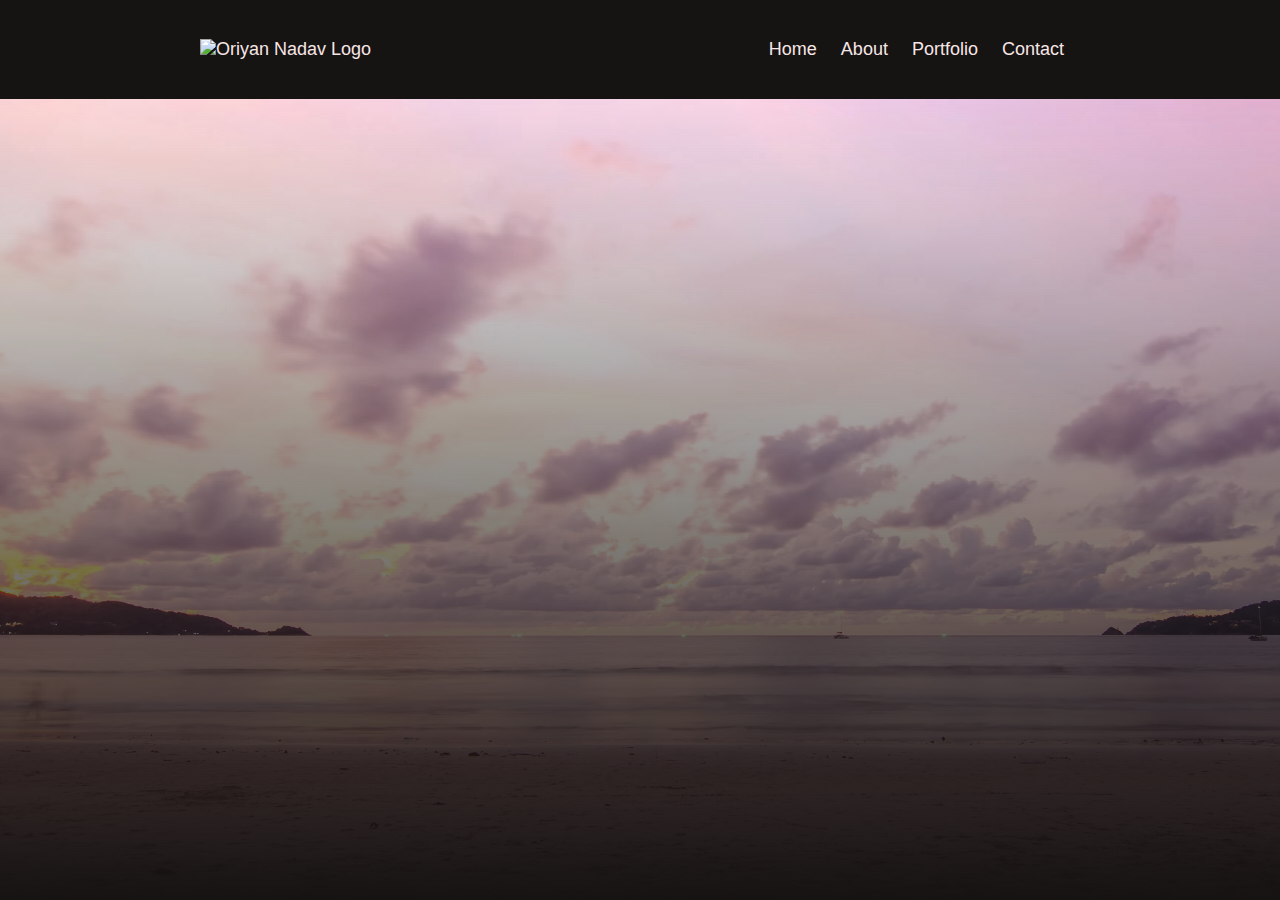
==== index.html @ 780bac5e "changes the home html to index html" ====
<!DOCTYPE html>
<html lang="en">
<head>
    <meta charset="UTF-8">
    <meta http-equiv="X-UA-Compatible" content="IE=edge">
    <meta name="viewport" content="width=device-width, initial-scale=1.0">
    <link rel="stylesheet" href="css/style.css">
    <title>Home</title>
</head>
<body>
    <header>
        <div class="mobile-header">
            <a href="index.html"><img src="img/Logo-Oriyan-Nadav4.png" alt="Oriyan Nadav Logo" id="logo"></a>
            <button class="hamburger-button">
                <img src="img/hamburger-icon.png" alt="Hamburger Icon" class="hamburger-icon">
            </button>
        </div>
        <nav class="desktop-nav">
            <ul>
                <li>
                    <a href="index.html">Home</a>
                </li>
                <li>
                    <a href="about.html">About</a>
                </li>
                <li>
                    <a href="portfolio.html">Portfolio</a>
                </li>
                <li>
                    <a href="contact.html">Contact</a>
                </li>
            </ul>
        </nav>
        <nav class="mobile-nav display-none">
            <ul>
                <li>
                    <a href="index.html">Home</a>
                </li>
                <li>
                    <a href="about.html">About</a>
                </li>
                <li>
                    <a href="portfolio.html">Portfolio</a>
                </li>
                <li>
                    <a href="contact.html">Contact</a>
                </li>
            </ul>
        </nav>
    </header>
    <section class="bg-gradient">
        <div id="quote">
            <p><span class="element"></span></p>
        </div>
        <video id="video" muted loop autoplay>
            <source src="img/video.mp4" type="video/mp4">
            <source src="img/video.webm" type="video/webm">
        </video>
    </section>
</body>
<script src="https://unpkg.com/typed.js@2.0.16/dist/typed.umd.js"></script>
<script src="js/script.js"></script>
<script>
    var typed = new Typed('.element', {
    // strings: ["&ldquo;The way I see it, if you want the rainbow, you gotta put up with the rain.&rdquo;\r\n--Dolly Parton"],
    strings: ["My name is Oriyan Nadav and this is my portfolio website"],
    typeSpeed: 80,
    startDelay: 500,
    backSpeed: 70,
    backDelay: 800,
    // loop: true
    showCursor: false
}); 

</script>
</html>
---- css/style.css ----
/* Base HTML Styles */

@import url('https://fonts.googleapis.com/css2?family=Gilda+Display&display=swap');
@import url('https://fonts.googleapis.com/css2?family=Montserrat:wght@100;200;300;400;700&display=swap');
@import url('https://fonts.googleapis.com/css2?family=Ysabeau:wght@100;300;500&display=swap');
@import url('https://fonts.cdnfonts.com/css/proxima-nova-2');
@import url('https://fonts.cdnfonts.com/css/proxima-nova-lt');
@import url('https://fonts.cdnfonts.com/css/helvetica-neue-9');
@import url('https://fonts.googleapis.com/css2?family=DM+Serif+Display&display=swap');

/* CSS Reset */

html {
	box-sizing: border-box;
	font-size: 18px;
	font-family: 'Proxima Nova', sans-serif;
	color: rgb(22, 19, 19);
	scroll-behavior: smooth;
}

*,
*:before,
*:after {
	box-sizing: inherit;
}

h1, h2, h3, h4, h5, h6 {
    /* font-family: 'Rubik', sans-serif; */
    /* font-family: 'Gilda Display', serif; */
    /* font-family: 'Montserrat', sans-serif; */
    /* font-family: 'Ysabeau', sans-serif; */
    font-family: "proxima nova", "Helvetica Neue", Helvetica, Arial, Sans-serif;
    /* font-family: 'DM Serif Display', serif; */
}

body,
h1,
h2,
h3,
h4,
h5,
h6,
p,
ol,
ul {
	margin: 0;
	padding: 0;
}

ol,
ul {
	list-style: none;
}

img {
	max-width: 100%;
	height: auto;
}

input,
button,
textarea,
select {
	font: inherit;
}

/* Global Styles */

label, input, select, textarea, area {
    display: block;
    width: 100%;
}

input, select, textarea {
    padding: 8px;
}


/* Header */

header {
    background-color: rgb(22, 19, 19);
    height: 11vh;
    padding: 0px 32px;
}

.desktop-nav {
    display: none;
}

.mobile-header {
    background-color: rgb(22, 19, 19);
    height: 11vh;
    display: flex;
    align-items: center;
    justify-content: space-between;
}

.mobile-nav {
    background-color: rgb(22, 19, 19);
    position: absolute;
    left: 0;
    right: 0;
    width: 100%;
    height: 300px;
    display: flex;
    justify-content: center;
    align-items: center;
}

.mobile-nav a {
    text-decoration: none;
    color: rgb(247,230,229);
    display: block;
    text-align: end;
    padding: 4px 16px;
}

nav {
    color: rgb(22, 19, 19);
}

header button {
    all: unset;
}

#logo {
    height: 64px;
    width: auto;
} 

.display-none {
    display: none;
}

@media (min-width: 768px) {
    header {
        padding: 0px 50px;
        display: flex;
        justify-content: space-between;
        align-items: center;
    }

    header a {
        text-decoration: none;
        color: rgb(247,230,229);
        font-size: 18px;
    }

    header a:hover {
        color: rgba(247,230,229,29%);
        transition: all 0.6s ease;
    }

    nav {
        display: inline-block;
    }

    header nav ul {
        display: flex;
        gap: 24px;
        margin-right: 16px;
    }

    .hamburger-icon {
        display: none;
    }

    .desktop-nav {
        display: block;
    }

    .mobile-nav {
        display: none;
    }

    #logo {
        height: 72px;
        width: auto;
    } 
}

@media (min-width: 992px) {
    header {
        padding: 0px 100px;
        display: flex;
        justify-content: space-between;
        align-items: center;
    }

    header a {
        text-decoration: none;
        color: rgb(247,230,229);
        font-size: 18px;
    }

    header a:hover {
        color: rgba(247,230,229,29%);
        transition: all 0.6s ease;
    }

    nav {
        display: inline-block;
    }

    header nav ul {
        display: flex;
        gap: 24px;
        margin-right: 16px;
    }

    .hamburger-icon {
        display: none;
    }

    #logo {
        height: 72px;
        width: auto;
    }
}

@media (min-width: 1280px) {
    header {
        padding: 0px 200px;
        display: flex;
        justify-content: space-between;
        align-items: center;
    }

    header a {
        text-decoration: none;
        color: rgb(247,230,229);
        font-size: 18px;
    }

    header a:hover {
        color: rgba(247,230,229,29%);
        transition: all 0.6s ease;
    }

    nav {
        display: inline-block;
    }

    header nav ul {
        display: flex;
        gap: 24px;
        margin-right: 16px;
    }

    .hamburger-icon {
        display: none;
    }

    #logo {
        height: 72px;
        width: auto;
    }
}

/* background-gradient */

.bg-gradient {
    background: linear-gradient(to bottom, rgba(255,0,0,0), rgba(22,19,19,1.3));
}

/* quote */

#quote {
    height: 89vh;
    padding: 40px 32px;
    display: flex;
    justify-content: center;
    align-items: flex-end ;
}

#quote span {
    font-size: 1.7rem;
    font-family: 'Proxima Nova Lt', sans-serif;
    font-weight: 500;
    margin: 0px;
    color: rgb(247,230,229);
} 

@media (min-width: 768px) {
    #quote {
        height: 89vh;
        padding: 40px 50px;
        display: flex;
        justify-content: center;
        align-items: flex-end ;
    }

    #quote span {
        font-size: 1.9rem;
        font-family: 'Proxima Nova Lt', sans-serif;
        font-weight: 500;
        margin: 0px;
        color: rgb(247,230,229);
    } 
}

@media (min-width: 992px) {
    #quote {
        height: 89vh;
        padding: 40px 100px;
        display: flex;
        justify-content: center;
        align-items: flex-end ;
    }

    #quote span {
        font-size: 2.1rem;
        font-family: 'Proxima Nova Lt', sans-serif;
        font-weight: 500;
        margin: 0px;
        color: rgb(247,230,229);
    } 
}

@media (min-width: 1280px) {
    #quote {
        height: 89vh;
        padding: 40px 200px;
        display: flex;
        justify-content: center;
        align-items: flex-end ;
    }

    #quote span {
        font-size: 2.3rem;
        font-family: 'Proxima Nova Lt', sans-serif;
        font-weight: 500;
        margin: 0px;
        color: rgb(247,230,229);
    } 
}

/* video */

#video {
    position: absolute;
    bottom: 0;
    right: 0;
    width: 100%;
    height: 89%;
    object-fit: cover;
    z-index: -1;
}

/* about */

#about-section{
    height: 89vh;
    background-color: rgb(247,230,228);
    padding: 0px 32px;
    display: flex;
    justify-content: flex-start;
    align-items: center;
}

#about-section h1 {
    font-size: 5rem;
    font-family: 'DM Serif Display', serif;
    max-width: 70%;
    color: rgb(22, 19, 19);
}

#about-section h2 {
    font-family: 'Proxima Nova Lt', "Helvetica Neue", Helvetica, Arial, Sans-serif;
    font-size: 1.5rem;
    color: rgb(93,81,81);
    padding: 8px 0px;
    margin: 0px 0px 24px;
    font-weight: normal;
    overflow-wrap: break-word;
    line-height: 1.5;
}

.about {
    display: flex;
    justify-content: flex-start;
    align-items: center;
}

#about-headings {
    display: block;
}

@media (min-width: 768px) {
    #about-section {
        height: 89vh;
        background-color: rgb(247,230,228);
        padding: 0px 50px;
        display: flex;
        justify-content: flex-start;
        align-items: center;
    }

    #about-section h1 {
        font-size: 5.5rem;
        font-family: 'DM Serif Display', serif;
        color: rgb(22, 19, 19);
    }

    #about-section h2 {
        font-family: 'Proxima Nova Lt', "Helvetica Neue", Helvetica, Arial, Sans-serif;
        font-size: 2rem;
        color: rgb(93,81,81);
        padding: 8px 0px;
        margin: 0px 0px 24px;
        font-weight: normal;
        inline-size: 650px;
        overflow-wrap: break-word;
        line-height: 1.5;
    }

    #about-section p {
        font-family: 'Proxima Nova Lt', "Helvetica Neue", Helvetica, Arial, Sans-serif;
        font-size: 20px;
        padding: 4px 0px;
        margin: 0px 0px 24px;
        font-weight: normal;
        overflow-wrap: break-word;
        line-height: 1.5;
    }

    .about {
        display: flex;
        justify-content: flex-start;
        align-items: center;
    }

    #about-headings {
        display: block;
    }
}

@media (min-width: 992px) {
    #about-section{
        height: 89vh;
        background-color: rgb(247,230,228);
        padding: 0px 100px;
        display: flex;
        justify-content: flex-start;
        align-items: center;
    }

    #about-section h1 {
        font-size: 5.5rem;
        font-family: 'DM Serif Display', serif;
        color: rgb(22, 19, 19);
    }

    #about-section h2 {
        font-family: 'Proxima Nova Lt', "Helvetica Neue", Helvetica, Arial, Sans-serif;
        font-size: 2rem;
        color: rgb(93,81,81);
        padding: 8px 0px;
        margin: 0px 0px 24px;
        font-weight: normal;
        inline-size: 650px;
        overflow-wrap: break-word;
        line-height: 1.5;
    }

    .about {
        display: flex;
        justify-content: flex-start;
        align-items: center;
    }

    #about-headings {
        display: block;
    }
}

@media (min-width: 1280px) {
    #about-section {
        height: 89vh;
        background-color: rgb(247,230,228);
        padding: 0px 200px;
        display: flex;
        justify-content: flex-start;
        align-items: center;
    }

    #about-section h1 {
        font-size: 5.5rem;
        font-family: 'DM Serif Display', serif;
        color: rgb(22, 19, 19);
    }

    #about-section h2 {
        font-family: 'Proxima Nova Lt', "Helvetica Neue", Helvetica, Arial, Sans-serif;
        font-size: 2rem;
        color: rgb(93,81,81);
        padding: 8px 0px;
        margin: 0px 0px 24px;
        font-weight: normal;
        inline-size: 650px;
        overflow-wrap: break-word;
        line-height: 1.5;
    }

    .about {
        display: flex;
        justify-content: flex-start;
        align-items: center;
    }

    #about-headings {
        display: block;
    }
}

/* portfolio */

#portfolio-section {
    height: 280vh;
    width: auto;
    background-color: rgb(247,230,228);
    padding: 0px 32px;
    display: flex;
    justify-content: center;
    flex-wrap: wrap;
    align-content: space-around;
}

#portfolio-section h1 {
    font-size: 5.5rem;
    font-family: 'DM Serif Display', serif;
    color: rgb(22, 19, 19);
}

#portfolio-section h2 {
    font-family: 'Proxima Nova Lt', "Helvetica Neue", Helvetica, Arial, Sans-serif;
    font-size: 1.5rem;
    color: rgb(93,81,81);
    padding: 8px 0px 4px 0px;
    margin: 0px 0px 24px;
    font-weight: normal;
    overflow-wrap: break-word;
    line-height: 1.5;
}

#portfolio-examples {
    display: flex;
}

#portfolio-examples article {
    padding: 32px 16px;
    max-width: 350px;
    min-width: 250px;
}

#portfolio-examples article h2 {
    margin-bottom: 16px;
    text-align: center;
    overflow-wrap: break-word;
}

#portfolio-examples article p {
    margin-bottom: 16px;
    text-align: center;
    padding-top: 20px;
}

#article-height {
    display: flex;
    flex-wrap: wrap;
    align-content: space-between;
    justify-content: space-evenly;
    align-items: center;
}

.diploma {
    background-color: rgb(218,192,190);
    border-radius: 10px;
    padding: 20px 50px;
    margin-bottom: 25px;
}

.shecodes-web {
    background-color: rgb(218,192,190);
    border-radius: 10px;
    padding: 20px 50px;
    margin-bottom: 25px;
}

.python {
    background-color: rgb(218,192,190);
    border-radius: 10px;
    padding: 45px 50px;
}


#portfolio-examples .photos {
    display: block;
    margin-left: auto;
    margin-right: auto;
    width: 50%;
} 

@media (min-width: 768px) {
    #portfolio-section {
        height: 144vh;
        width: auto;
        background-color: rgb(247,230,228);
        padding: 0px 50px;
        display: flex;
        flex-wrap: nowrap;
        justify-content: space-evenly;
        align-items: flex-start;
        flex-direction: column;
    }

    #portfolio-section h1 {
        font-size: 5.5rem;
        font-family: 'DM Serif Display', serif;
        color: rgb(22, 19, 19);
    }

    #portfolio-section h2 {
        font-family: 'Proxima Nova Lt', "Helvetica Neue", Helvetica, Arial, Sans-serif;
        font-size: 1.5rem;
        color: rgb(93,81,81);
        padding: 8px 0px 4px 0px;
        margin: 0px 0px 24px;
        font-weight: normal;
        overflow-wrap: break-word;
        line-height: 1.5;
    }

    #portfolio-examples {
        display: flex;
        max-height: 550px;
    }

    #portfolio-examples article {
        padding: 32px 16px;
        max-width: 350px;
        min-width: 250px;
    }

    #portfolio-examples article h2 {
        margin-bottom: 16px;
        text-align: center;
        overflow-wrap: break-word;
    }
    
    #portfolio-examples article p {
        margin-bottom: 16px;
        text-align: center;
        padding-top: 20px;
    }

    .portfolio-block-section {
        display: flex;
        justify-content: center;
    }

    #article-height {
        display: flex;
        flex-wrap: wrap;
        align-content: space-between;
        justify-content: space-evenly;
        align-items: center;
    }

    .diploma {
        background-color: rgb(218,192,190);
        border-radius: 10px;
        padding: 20px 50px;
        margin-right: 25px;
    }

    .shecodes-web {
        background-color: rgb(218,192,190);
        border-radius: 10px;
        padding: 20px 50px;
        margin-right: 25px;
    }

    .python {
        background-color: rgb(218,192,190);
        border-radius: 10px;
        padding: 45px 50px;
    }


    #portfolio-examples .photos {
        display: block;
        margin-left: auto;
        margin-right: auto;
        width: 50%;
    }
}

@media (min-width: 992px) {
    #portfolio-section {
        height: 144vh;
        width: auto;
        background-color: rgb(247,230,228);
        padding: 0px 100px;
        display: flex;
        justify-content: space-evenly;
        align-items: flex-start;
        flex-direction: column;
    }

    #portfolio-section h1 {
        font-size: 5.5rem;
        font-family: 'DM Serif Display', serif;
        color: rgb(22, 19, 19);
    }

    #portfolio-section h2 {
        font-family: 'Proxima Nova Lt', "Helvetica Neue", Helvetica, Arial, Sans-serif;
        font-size: 1.5rem;
        color: rgb(93,81,81);
        padding: 8px 0px 4px 0px;
        margin: 0px 0px 24px;
        font-weight: normal;
        overflow-wrap: break-word;
        line-height: 1.5;
    }

    #portfolio-examples {
        display: flex;
        max-height: 550px;
    }

    #portfolio-examples article {
        padding: 32px 16px;
        max-width: 350px;
        min-width: 250px;
    }

    #portfolio-examples article h2 {
        margin-bottom: 16px;
        text-align: center;
        overflow-wrap: break-word;
    }
    
    #portfolio-examples article p {
        margin-bottom: 16px;
        text-align: center;
        padding-top: 20px;
    }

    .portfolio-block-section {
        display: flex;
        justify-content: center;
    }

    #article-height {
        display: flex;
        flex-wrap: wrap;
        align-content: space-between;
        justify-content: space-evenly;
        align-items: center;
    }

    .diploma {
        background-color: rgb(218,192,190);
        border-radius: 10px;
        padding: 20px 50px;
        margin-right: 25px;
    }

    .shecodes-web {
        background-color: rgb(218,192,190);
        border-radius: 10px;
        padding: 20px 50px;
        margin-right: 25px;
    }

    .python {
        background-color: rgb(218,192,190);
        border-radius: 10px;
        padding: 45px 50px;
    }


    #portfolio-examples .photos {
        display: block;
        margin-left: auto;
        margin-right: auto;
        width: 50%;
    }
}

@media (min-width: 1280px) {
    #portfolio-section {
        height: 144vh;
        width: auto;
        background-color: rgb(247,230,228);
        padding: 0px 200px;
        display: flex;
        justify-content: space-evenly;
        align-items: flex-start;
        flex-direction: column;
    }

    #portfolio-section h1 {
        font-size: 5.5rem;
        font-family: 'DM Serif Display', serif;
        color: rgb(22, 19, 19);
    }

    #portfolio-section h2 {
        font-family: 'Proxima Nova Lt', "Helvetica Neue", Helvetica, Arial, Sans-serif;
        font-size: 2rem;
        color: rgb(93,81,81);
        padding: 8px 0px 4px 0px;
        margin: 0px 0px 24px;
        font-weight: normal;
        overflow-wrap: break-word;
        line-height: 1.5;
    }

    #portfolio-examples {
        display: flex;
        max-height: 550px;
    }

    #portfolio-examples article {
        padding: 32px 16px;
        max-width: 350px;
        min-width: 250px;
    }

    #portfolio-examples article h2 {
        margin-bottom: 16px;
        text-align: center;
        overflow-wrap: break-word;
    }
    
    #portfolio-examples article p {
        margin-bottom: 16px;
        text-align: center;
        padding-top: 20px;
    }

    .portfolio-block-section {
        display: flex;
        justify-content: center;
    }

    #article-height {
        display: flex;
        flex-wrap: wrap;
        align-content: space-between;
        justify-content: space-evenly;
        align-items: center;
    }

    .diploma {
        background-color: rgb(218,192,190);
        border-radius: 10px;
        padding: 20px 50px;
        margin-right: 25px;
    }

    .shecodes-web {
        background-color: rgb(218,192,190);
        border-radius: 10px;
        padding: 20px 50px;
        margin-right: 25px;
    }

    .python {
        background-color: rgb(218,192,190);
        border-radius: 10px;
        padding: 45px 50px;
    }


    #portfolio-examples .photos {
        display: block;
        margin-left: auto;
        margin-right: auto;
        width: 70%;
    }
}

/* contact */

.contact-section {
    background-color: rgb(247,230,229);
    height: 144vh;
    padding: 0px 32px;
    display: flex;
    flex-direction: column;
    justify-content: center;
}

.contact {
    display: flex;
    justify-content: flex-start;
    align-items: center;
}

#contact-headings {
    display: block;
}

.contact h1 {
    font-size: 5rem;
    font-family: 'DM Serif Display', serif;
    max-width: 70%;
    color: rgb(22, 19, 19);
}

.contact p {
    font-family: 'Proxima Nova Lt', sans-serif;
    font-size: 1.5rem;
    color: rgb(93,81,81);
    line-height: 1.5;
    margin: 0px 0px 24px;
}

/* #profile-pic{
    height: 280px;
    width: 160px;
} */

#profile-pic {
    display: none;
}

#contact-and-photo { 
    display: flex;
    justify-content: space-between;
    align-items: center;
    width: 100%;
}

.contact-section h3 {
    padding: 0px 16px;
}

#instagram-icon, #facebook-icon, .social-media h3 {
    display: inline;
}

.social-media a {
    text-decoration: none;
    color: rgb(22, 19, 19);
    cursor: pointer;
    display: flex;
    justify-content: flex-start;
    align-items: center;
}

.instagram-icon, .facebook-icon {
    display: inline-flex;
    flex: 1;
    padding: 24px 72px 24px 0px;
}

.static {
    position: absolute;
    background-color: rgb(247,230,229);
}

.static:hover {
    opacity: 0;
    cursor: pointer;
}

.form {
    padding-top: 104px;
}

.form h2{
    font-family: 'Proxima Nova Lt', "Helvetica Neue", Helvetica, Arial, Sans-serif;
    font-size: 2rem;
    color: rgb(93,81,81);
    padding: 8px 0px;
    font-weight: normal;
}

.form label {
    color: rgb(22, 19, 19);
}

.block-section, #textarea-section {
    display: inline-block;
    width: 50%;
    margin: 40px auto;
}

.block-section {
    float: left;
    padding-right: 32px;
}

#your-name, #your-email, #your-message {
    padding-bottom: 8px;
}

#your-email {
    padding-top: 24px;
}

.form input[type="text"], .form input[type="email"], .form textarea {
    border: rgb(148,148,148) solid 1px;
    border-radius: 4px;
    background-clip: padding-box;
    width: 100%;
    color: rgb(51,51,51);
    font-size: 1.5rem;
    font-family: "proxima nova light", "Helvetica Neue", Helvetica, Arial, Sans-serif;
    padding: 36px 16px;
    vertical-align: middle;
}

.form input[type="text"], .form input[type="email"] {
    height: 40px;
}

.form textarea {
    padding-top: 1.5rem;
    padding-bottom: 1.5rem;
    line-height: 1.5;
    height: 202px;
}

.form input[type="submit"] {
    background-color: rgb(22, 19, 19);
    color: rgb(247,230,229);
    width: 240px;
    height: 56px;
    border: 0;
    margin-top: 8px;
    cursor: pointer;
    border-radius: 4px;
    float: right;
}

@media (min-width: 768px) {
    .contact-section {
        background-color: rgb(247,230,229);
        height: 144vh;
        padding: 0px 50px;
        display: flex;
        flex-direction: column;
        justify-content: center;
    }

    .contact {
        display: flex;
        justify-content: flex-start;
        align-items: center;
    }

    #contact-headings {
        display: block;
    }

    .contact h1 {
        font-size: 5.5rem;
        font-family: 'DM Serif Display', serif;
        max-width: 70%;
        color: rgb(22, 19, 19);
    }

    .contact p {
        font-family: 'Proxima Nova Lt', sans-serif;
        font-size: 1.5rem;
        color: rgb(93,81,81);
        line-height: 1.5;
        margin: 0px 0px 24px;
    }

    #profile-pic{
        height: 280px;
        width: 160px;
    }

    #contact-and-photo{
        display: flex;
        justify-content: space-between;
        align-items: center;
        width: 100%;
    }

    .contact-section h3 {
        padding: 0px 16px;
    }

    #instagram-icon, #facebook-icon, .social-media h3 {
    display: inline;
    }

    .social-media a {
        text-decoration: none;
        color: rgb(22, 19, 19);
        cursor: pointer;
        display: flex;
        justify-content: flex-start;
        align-items: center;
    }

    .instagram-icon, .facebook-icon {
        display: inline-flex;
        flex: 1;
        padding: 24px 72px 24px 0px;
    }

    .static {
        position: absolute;
        background-color: rgb(247,230,229);
    }
    
    .static:hover {
        opacity: 0;
        cursor: pointer;
    }

    .form {
        padding-top: 104px;
    }

    .form h2{
        font-family: 'Proxima Nova Lt', "Helvetica Neue", Helvetica, Arial, Sans-serif;
        font-size: 2rem;
        color: rgb(93,81,81);
        padding: 8px 0px;
        font-weight: normal;
    }

    .form label {
        color: rgb(22, 19, 19);
    }

    .block-section, #textarea-section {
        display: inline-block;
        width: 50%;
        margin: 40px auto;
    }

    .block-section {
        float: left;
        padding-right: 32px;
    }

    #your-name, #your-email, #your-message {
        padding-bottom: 8px;
    }

    #your-email {
        padding-top: 24px;
    }

    .form input[type="text"], .form input[type="email"], .form textarea {
        border: rgb(148,148,148) solid 1px;
        border-radius: 4px;
        background-clip: padding-box;
        width: 100%;
        color: rgb(51,51,51);
        font-size: 1.5rem;
        font-family: "proxima nova light", "Helvetica Neue", Helvetica, Arial, Sans-serif;
        padding: 36px 16px;
        vertical-align: middle;
    }

    .form input[type="text"], .form input[type="email"] {
        height: 40px;
    }

    .form textarea {
        padding-top: 1.5rem;
        padding-bottom: 1.5rem;
        line-height: 1.5;
        height: 202px;
    }

    .form input[type="submit"] {
        background-color: rgb(22, 19, 19);
        color: rgb(247,230,229);
        width: 240px;
        height: 56px;
        border: 0;
        margin-top: 8px;
        cursor: pointer;
        border-radius: 4px;
        float: right;
    } 
}

@media (min-width: 992px) {
    .contact-section {
        background-color: rgb(247,230,229);
        height: 144vh;
        padding: 0px 100px;
        display: flex;
        flex-direction: column;
        justify-content: center;
    }

    .contact {
        display: flex;
        justify-content: flex-start;
        align-items: center;
    }

    #contact-headings {
        display: block;
    }

    .contact h1 {
        font-size: 5.5rem;
        font-family: 'DM Serif Display', serif;
        max-width: 70%;
        color: rgb(22, 19, 19);
    }

    .contact p {
        font-family: 'Proxima Nova Lt', sans-serif;
        font-size: 1.5rem;
        color: rgb(93,81,81);
        line-height: 1.5;
        margin: 0px 0px 24px;
    }

    #profile-pic{
        height: 280px;
        width: 160px;
    }

    #contact-and-photo{
        display: flex;
        justify-content: space-between;
        align-items: center;
        width: 100%;
    }

    .contact-section h3 {
        padding: 0px 16px;
    }

    #instagram-icon, #facebook-icon, .social-media h3 {
    display: inline;
    }

    .social-media a {
        text-decoration: none;
        color: rgb(22, 19, 19);
        cursor: pointer;
        display: flex;
        justify-content: flex-start;
        align-items: center;
    }

    .instagram-icon, .facebook-icon {
        display: inline-flex;
        padding: 24px 72px 24px 0px;
    }

    .static {
        position: absolute;
        background-color: rgb(247,230,229);
    }
    
    .static:hover {
        opacity: 0;
        cursor: pointer;
    }

    .form {
        padding-top: 104px;
    }

    .form h2{
        font-family: 'Proxima Nova Lt', "Helvetica Neue", Helvetica, Arial, Sans-serif;
        font-size: 2rem;
        color: rgb(93,81,81);
        padding: 8px 0px;
        font-weight: normal;
    }

    .form label {
        color: rgb(22, 19, 19);
    }

    .block-section, #textarea-section {
        display: inline-block;
        width: 50%;
        margin: 40px auto;
    }

    .block-section {
        float: left;
        padding-right: 32px;
    }

    #your-name, #your-email, #your-message {
        padding-bottom: 8px;
    }

    #your-email {
        padding-top: 24px;
    }

    .form input[type="text"], .form input[type="email"], .form textarea {
        border: rgb(148,148,148) solid 1px;
        border-radius: 4px;
        background-clip: padding-box;
        width: 100%;
        color: rgb(51,51,51);
        font-size: 1.5rem;
        font-family: "proxima nova light", "Helvetica Neue", Helvetica, Arial, Sans-serif;
        padding: 36px 16px;
        vertical-align: middle;
    }

    .form input[type="text"], .form input[type="email"] {
        height: 40px;
    }

    .form textarea {
        padding-top: 1.5rem;
        padding-bottom: 1.5rem;
        line-height: 1.5;
        height: 202px;
    }

    .form input[type="submit"] {
        background-color: rgb(22, 19, 19);
        color: rgb(247,230,229);
        width: 240px;
        height: 56px;
        border: 0;
        margin-top: 8px;
        cursor: pointer;
        border-radius: 4px;
        float: right;
    }  
}

@media (min-width: 1280px) {
    .contact-section {
        background-color: rgb(247,230,229);
        height: 144vh;
        padding: 0px 200px;
        display: flex;
        flex-direction: column;
        justify-content: center;
    }

    .contact {
        display: flex;
        justify-content: flex-start;
        align-items: center;
    }

    #contact-headings {
        display: block;
    }

    .contact h1 {
        font-size: 5.5rem;
        font-family: 'DM Serif Display', serif;
        max-width: 70%;
        color: rgb(22, 19, 19);
    }

    .contact p {
        font-family: 'Proxima Nova Lt', sans-serif;
        font-size: 1.5rem;
        color: rgb(93,81,81);
        line-height: 1.5;
        margin: 0px 0px 24px;
    }

    #profile-pic{
        height: 280px;
        width: 160px;
    }

    #contact-and-photo{
        display: flex;
		align-items: center;
		width: 100%;
    }

    #contact-block, .profile-pic {
        flex: 2;
    }

    .contact-section h3 {
        padding: 0px 16px;
    }

    #instagram-icon, #facebook-icon, .social-media h3 {
    display: inline;
    }

    .social-media a {
        text-decoration: none;
        color: rgb(22, 19, 19);
        cursor: pointer;
        display: flex;
        justify-content: flex-start;
        align-items: center;
    }

    .instagram-icon, .facebook-icon {
        display: inline-flex;
        padding: 24px 72px 24px 0px;
    }

    .static {
        position: absolute;
        background-color: rgb(247,230,229);
    }
    
    .static:hover {
        opacity: 0;
        cursor: pointer;
    }

    .form {
        padding-top: 104px;
    }

    .form h2{
        font-family: 'Proxima Nova Lt', "Helvetica Neue", Helvetica, Arial, Sans-serif;
        font-size: 2rem;
        color: rgb(93,81,81);
        padding: 8px 0px;
        font-weight: normal;
    }

    .form label {
        color: rgb(22, 19, 19);
    }

    .block-section, #textarea-section {
        display: inline-block;
        width: 50%;
        margin: 40px auto;
    }

    .block-section {
        float: left;
        padding-right: 32px;
    }

    #your-name, #your-email, #your-message {
        padding-bottom: 8px;
    }

    #your-email {
        padding-top: 24px;
    }

    .form input[type="text"], .form input[type="email"], .form textarea {
        border: rgb(148,148,148) solid 1px;
        border-radius: 4px;
        background-clip: padding-box;
        width: 100%;
        color: rgb(51,51,51);
        font-size: 1.5rem;
        font-family: "proxima nova light", "Helvetica Neue", Helvetica, Arial, Sans-serif;
        padding: 36px 16px;
        vertical-align: middle;
    }

    .form input[type="text"], .form input[type="email"] {
        height: 40px;
    }

    .form textarea {
        padding-top: 1.5rem;
        padding-bottom: 1.5rem;
        line-height: 1.5;
        height: 202px;
    }

    .form input[type="submit"] {
        background-color: rgb(22, 19, 19);
        color: rgb(247,230,229);
        width: 240px;
        height: 56px;
        border: 0;
        margin-top: 8px;
        cursor: pointer;
        border-radius: 4px;
        float: right;
    }  
}

/* Footer */

footer {
    padding: 16px;
    text-align: center;
}
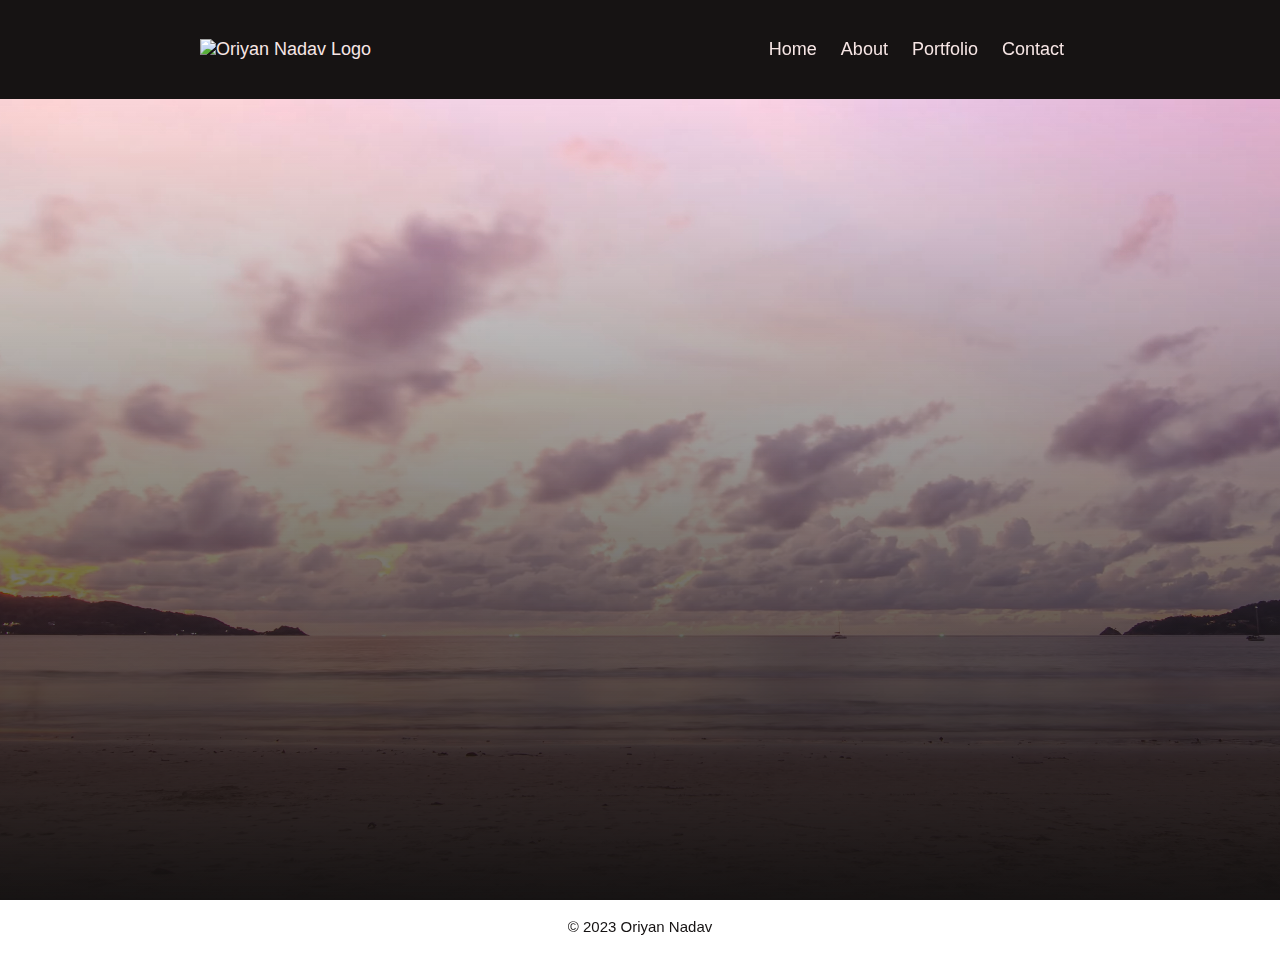
==== commit eaba19fc: "addeda a footer" ====
--- a/index.html
+++ b/index.html
@@ -71,6 +71,8 @@
     // loop: true
     showCursor: false
 }); 
-
 </script>
+<footer>
+    <small>© 2023 Oriyan Nadav</small>
+</footer>
 </html>
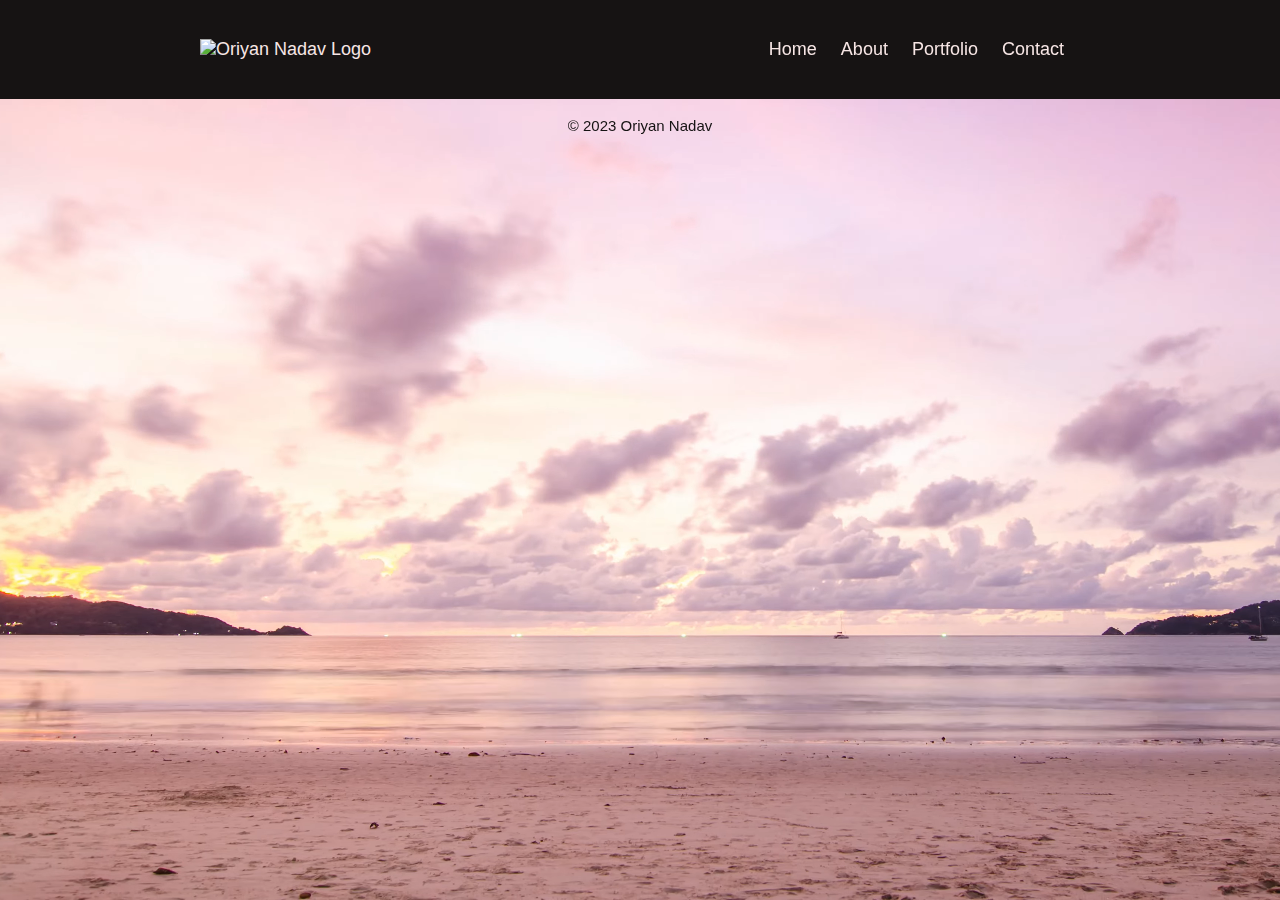
==== commit 60fd28da: "changed the quote section to hero" ====
--- a/index.html
+++ b/index.html
@@ -49,7 +49,7 @@
         </nav>
     </header>
     <section class="bg-gradient">
-        <div id="quote">
+        <div id="hero">
             <p><span class="element"></span></p>
         </div>
         <video id="video" muted loop autoplay>
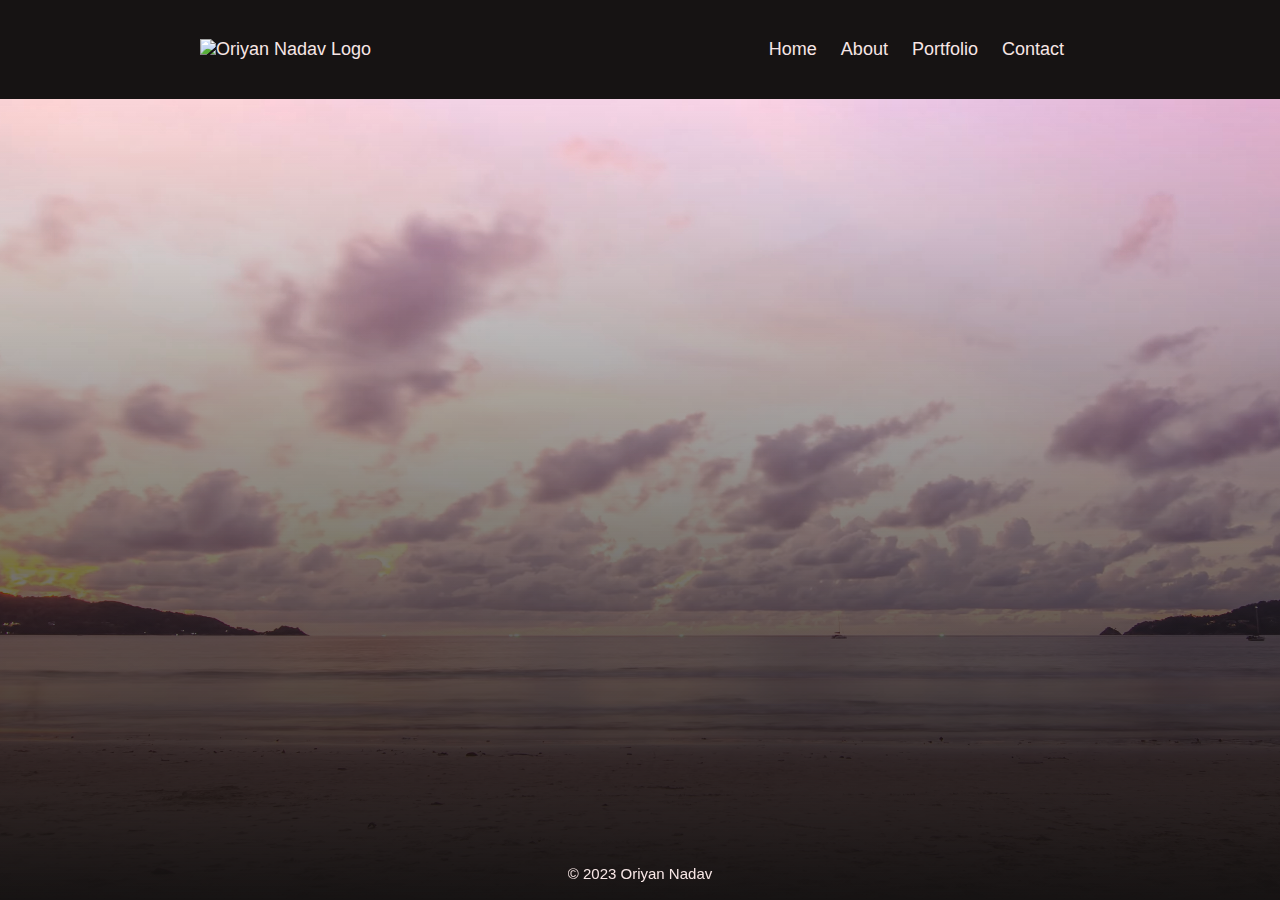
==== commit 9d2d6b02: "fixed footer" ====
--- a/index.html
+++ b/index.html
@@ -51,6 +51,9 @@
     <section class="bg-gradient">
         <div id="hero">
             <p><span class="element"></span></p>
+            <footer>
+                <small>© 2023 Oriyan Nadav</small>
+            </footer>
         </div>
         <video id="video" muted loop autoplay>
             <source src="img/video.mp4" type="video/mp4">
@@ -63,7 +66,7 @@
 <script>
     var typed = new Typed('.element', {
     // strings: ["&ldquo;The way I see it, if you want the rainbow, you gotta put up with the rain.&rdquo;\r\n--Dolly Parton"],
-    strings: ["My name is Oriyan Nadav and this is my portfolio website"],
+    strings: ["Hi my name is Oriyan","Welcome to my portfolio website"],
     typeSpeed: 80,
     startDelay: 500,
     backSpeed: 70,
@@ -72,7 +75,4 @@
     showCursor: false
 }); 
 </script>
-<footer>
-    <small>© 2023 Oriyan Nadav</small>
-</footer>
 </html>
--- a/css/style.css
+++ b/css/style.css
@@ -31,6 +31,10 @@
     /* font-family: 'Ysabeau', sans-serif; */
     font-family: "proxima nova", "Helvetica Neue", Helvetica, Arial, Sans-serif;
     /* font-family: 'DM Serif Display', serif; */
+}
+
+body {
+    position: relative;
 }
 
 body,
@@ -106,6 +110,15 @@
     display: flex;
     justify-content: center;
     align-items: center;
+    text-align: center;
+}
+
+.mobile-nav ul li {
+    line-height: 60px;
+    font-size: 1.5rem;
+    display: flex;
+    justify-content: center;
+    align-items: center;
 }
 
 .mobile-nav a {
@@ -264,76 +277,134 @@
     background: linear-gradient(to bottom, rgba(255,0,0,0), rgba(22,19,19,1.3));
 }
 
-/* quote */
-
-#quote {
+/* hero */
+
+#hero {
     height: 89vh;
-    padding: 40px 32px;
+    padding: 0px 32px;
     display: flex;
     justify-content: center;
-    align-items: flex-end ;
-}
-
-#quote span {
+    align-items: flex-end;
+}
+
+#hero p {
     font-size: 1.7rem;
     font-family: 'Proxima Nova Lt', sans-serif;
     font-weight: 500;
     margin: 0px;
+    bottom: 0;
+    padding: 200px 0px;
     color: rgb(247,230,229);
-} 
+}  
+
+#hero footer {
+    font-family: 'Proxima Nova Lt', sans-serif;
+    font-weight: 500;
+    position: absolute;
+    left: 0;
+    bottom: 0;
+    width: 100%;
+    text-align: center;
+    padding: 16px;
+    color: rgb(247,230,229);
+    }
 
 @media (min-width: 768px) {
-    #quote {
+    #hero {
         height: 89vh;
-        padding: 40px 50px;
+        padding: 0px 50px;
         display: flex;
         justify-content: center;
-        align-items: flex-end ;
-    }
-
-    #quote span {
+        align-items: flex-end;
+    }
+
+    #hero p {
         font-size: 1.9rem;
         font-family: 'Proxima Nova Lt', sans-serif;
         font-weight: 500;
         margin: 0px;
+        bottom: 0;
+        padding: 200px 0px;
         color: rgb(247,230,229);
     } 
+
+    #hero footer {
+        font-family: 'Proxima Nova Lt', sans-serif;
+        font-weight: 500;
+        position: absolute;
+        left: 0;
+        bottom: 0;
+        width: 100%;
+        text-align: center;
+        padding: 16px;
+        color: rgb(247,230,229);
+        }
 }
 
 @media (min-width: 992px) {
-    #quote {
+    #hero {
         height: 89vh;
-        padding: 40px 100px;
+        padding: 0px 100px;
         display: flex;
         justify-content: center;
-        align-items: flex-end ;
-    }
-
-    #quote span {
+        align-items: flex-end;
+    }
+
+    #hero p {
         font-size: 2.1rem;
         font-family: 'Proxima Nova Lt', sans-serif;
         font-weight: 500;
         margin: 0px;
+        bottom: 0;
+        padding: 200px 0px;
         color: rgb(247,230,229);
+        position: relative;
     } 
+
+    #hero footer {
+    font-family: 'Proxima Nova Lt', sans-serif;
+    font-weight: 500;
+    position: absolute;
+    left: 0;
+    bottom: 0;
+    width: 100%;
+    text-align: center;
+    padding: 16px;
+    color: rgb(247,230,229);
+    }
 }
 
 @media (min-width: 1280px) {
-    #quote {
+    #hero {
         height: 89vh;
-        padding: 40px 200px;
+        padding: 0px 200px;
         display: flex;
         justify-content: center;
-        align-items: flex-end ;
-    }
-
-    #quote span {
+        align-items: flex-end;
+    }
+
+    #hero p {
         font-size: 2.3rem;
         font-family: 'Proxima Nova Lt', sans-serif;
         font-weight: 500;
         margin: 0px;
+        bottom: 0;
+        padding: 200px 0px;
         color: rgb(247,230,229);
+        position: relative;
     } 
+
+    #hero footer {
+        font-family: 'Proxima Nova Lt', sans-serif;
+        font-weight: 500;
+        position: absolute;
+        left: 0;
+        bottom: 0;
+        width: 100%;
+        text-align: center;
+        padding: 16px;
+        color: rgb(247,230,229);
+        }
 }
 
 /* video */
@@ -375,6 +446,27 @@
     font-weight: normal;
     overflow-wrap: break-word;
     line-height: 1.5;
+}
+
+#about-section p {
+    font-family: 'Proxima Nova Lt', "Helvetica Neue", Helvetica, Arial, Sans-serif;
+    font-size: 20px;
+    padding: 4px 0px;
+    margin: 0px 0px 24px;
+    font-weight: normal;
+    overflow-wrap: break-word;
+    line-height: 1.5;
+}
+
+#about-section footer {
+    font-family: 'Proxima Nova Lt', sans-serif;
+    font-weight: 500;
+    position: absolute;
+    left: 0;
+    bottom: 0;
+    width: 100%;
+    text-align: center;
+    padding: 16px;
 }
 
 .about {
@@ -425,6 +517,17 @@
         line-height: 1.5;
     }
 
+    #about-section footer {
+        font-family: 'Proxima Nova Lt', sans-serif;
+        font-weight: 500;
+        position: absolute;
+        left: 0;
+        bottom: 0;
+        width: 100%;
+        text-align: center;
+        padding: 16px;
+    }
+
     .about {
         display: flex;
         justify-content: flex-start;
@@ -464,6 +567,27 @@
         line-height: 1.5;
     }
 
+    #about-section p {
+        font-family: 'Proxima Nova Lt', "Helvetica Neue", Helvetica, Arial, Sans-serif;
+        font-size: 20px;
+        padding: 4px 0px;
+        margin: 0px 0px 24px;
+        font-weight: normal;
+        overflow-wrap: break-word;
+        line-height: 1.5;
+    }
+
+    #about-section footer {
+        font-family: 'Proxima Nova Lt', sans-serif;
+        font-weight: 500;
+        position: absolute;
+        left: 0;
+        bottom: 0;
+        width: 100%;
+        text-align: center;
+        padding: 16px;
+    }
+
     .about {
         display: flex;
         justify-content: flex-start;
@@ -503,6 +627,27 @@
         line-height: 1.5;
     }
 
+    #about-section p {
+        font-family: 'Proxima Nova Lt', "Helvetica Neue", Helvetica, Arial, Sans-serif;
+        font-size: 20px;
+        padding: 4px 0px;
+        margin: 0px 0px 24px;
+        font-weight: normal;
+        overflow-wrap: break-word;
+        line-height: 1.5;
+    }
+
+    #about-section footer {
+        font-family: 'Proxima Nova Lt', sans-serif;
+        font-weight: 500;
+        position: absolute;
+        left: 0;
+        bottom: 0;
+        width: 100%;
+        text-align: center;
+        padding: 16px;
+    }
+
     .about {
         display: flex;
         justify-content: flex-start;
@@ -672,14 +817,14 @@
         background-color: rgb(218,192,190);
         border-radius: 10px;
         padding: 20px 50px;
-        margin-right: 25px;
+        margin: 0px 25px 0px 0px;
     }
 
     .shecodes-web {
         background-color: rgb(218,192,190);
         border-radius: 10px;
         padding: 20px 50px;
-        margin-right: 25px;
+        margin: 0px 25px 0px 0px;
     }
 
     .python {
@@ -766,14 +911,14 @@
         background-color: rgb(218,192,190);
         border-radius: 10px;
         padding: 20px 50px;
-        margin-right: 25px;
+        margin: 0px 25px 0px 0px;
     }
 
     .shecodes-web {
         background-color: rgb(218,192,190);
         border-radius: 10px;
         padding: 20px 50px;
-        margin-right: 25px;
+        margin: 0px 25px 0px 0px;
     }
 
     .python {
@@ -860,14 +1005,14 @@
         background-color: rgb(218,192,190);
         border-radius: 10px;
         padding: 20px 50px;
-        margin-right: 25px;
+        margin: 0px 25px 0px 0px;
     }
 
     .shecodes-web {
         background-color: rgb(218,192,190);
         border-radius: 10px;
         padding: 20px 50px;
-        margin-right: 25px;
+        margin: 0px 25px 0px 0px;
     }
 
     .python {
@@ -1496,8 +1641,14 @@
 
 /* Footer */
 
-footer {
+.footer {
+    background-color: rgb(247,230,229);
+    font-family: 'Proxima Nova Lt', sans-serif;
+    font-weight: 500;
+    left: 0;
+    bottom: 0;
+    width: 100%;
+    position: absolute;
+    text-align: center;
     padding: 16px;
-    text-align: center;
-}
-
+}
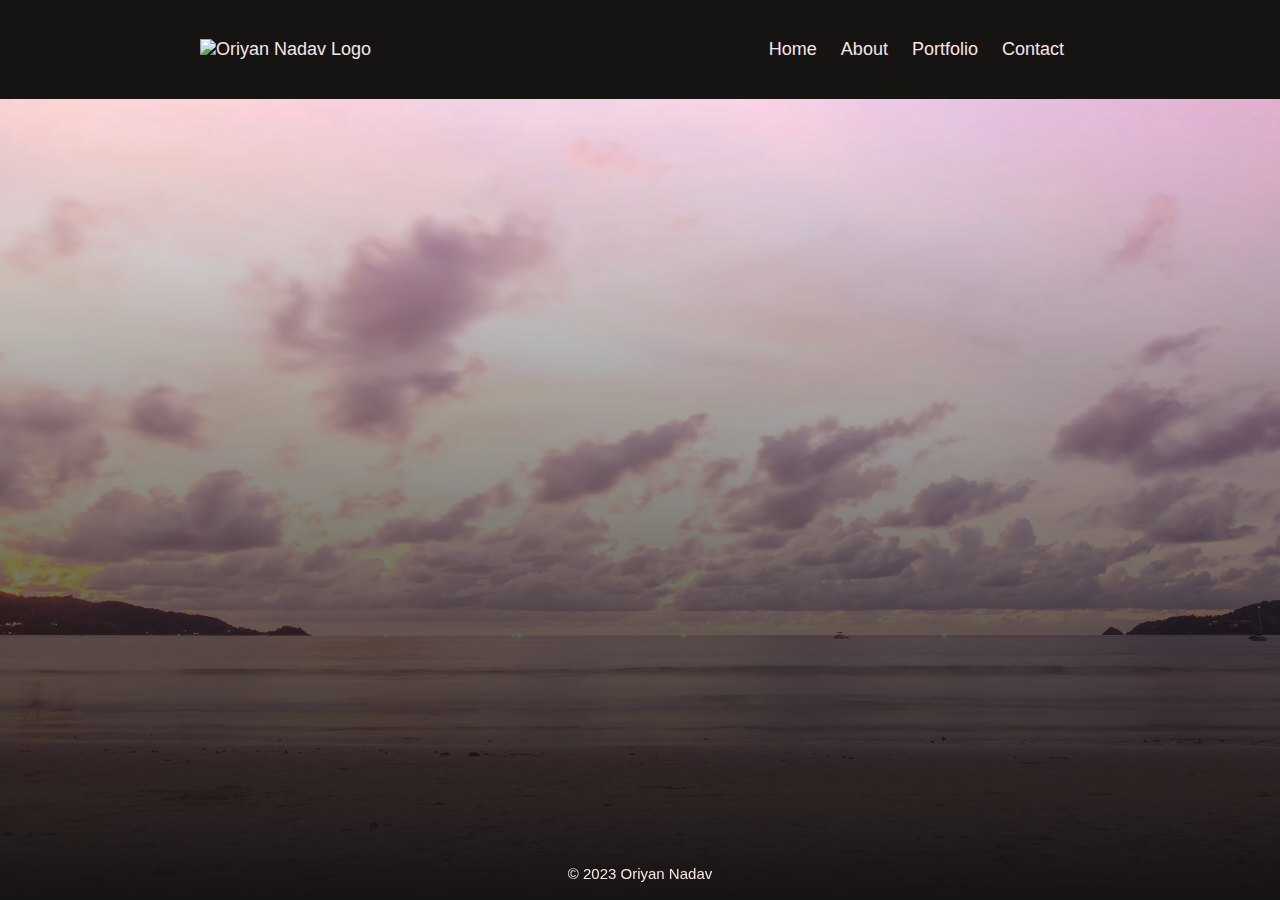
==== commit b3702c7e: "mobile video fixed" ====
--- a/index.html
+++ b/index.html
@@ -55,7 +55,7 @@
                 <small>© 2023 Oriyan Nadav</small>
             </footer>
         </div>
-        <video id="video" muted loop autoplay>
+        <video id="video" preload="auto" muted autoplay loop>
             <source src="img/video.mp4" type="video/mp4">
             <source src="img/video.webm" type="video/webm">
         </video>
--- a/css/style.css
+++ b/css/style.css
@@ -8,13 +8,20 @@
 @import url('https://fonts.cdnfonts.com/css/helvetica-neue-9');
 @import url('https://fonts.googleapis.com/css2?family=DM+Serif+Display&display=swap');
 
+:root {
+	--black: rgb(22, 19, 19);
+	--pink: rgb(247,230,229);
+	--light-brown: rgb(218,192,190);
+	--dark-brown: rgb(93,81,81);
+}
+
 /* CSS Reset */
 
 html {
 	box-sizing: border-box;
 	font-size: 18px;
 	font-family: 'Proxima Nova', sans-serif;
-	color: rgb(22, 19, 19);
+	color: var(--black);
 	scroll-behavior: smooth;
 }
 
@@ -83,7 +90,7 @@
 /* Header */
 
 header {
-    background-color: rgb(22, 19, 19);
+    background-color: var(--black);
     height: 11vh;
     padding: 0px 32px;
 }
@@ -93,7 +100,7 @@
 }
 
 .mobile-header {
-    background-color: rgb(22, 19, 19);
+    background-color: var(--black);
     height: 11vh;
     display: flex;
     align-items: center;
@@ -101,7 +108,7 @@
 }
 
 .mobile-nav {
-    background-color: rgb(22, 19, 19);
+    background-color: var(--black);
     position: absolute;
     left: 0;
     right: 0;
@@ -123,14 +130,14 @@
 
 .mobile-nav a {
     text-decoration: none;
-    color: rgb(247,230,229);
+    color: var(--pink);
     display: block;
     text-align: end;
     padding: 4px 16px;
 }
 
 nav {
-    color: rgb(22, 19, 19);
+    color: var(--black);
 }
 
 header button {
@@ -146,6 +153,10 @@
     display: none;
 }
 
+.hamburger-button:hover {
+    cursor: pointer;
+}
+
 @media (min-width: 768px) {
     header {
         padding: 0px 50px;
@@ -156,7 +167,7 @@
 
     header a {
         text-decoration: none;
-        color: rgb(247,230,229);
+        color: var(--pink);
         font-size: 18px;
     }
 
@@ -203,7 +214,7 @@
 
     header a {
         text-decoration: none;
-        color: rgb(247,230,229);
+        color: var(--pink);
         font-size: 18px;
     }
 
@@ -242,7 +253,7 @@
 
     header a {
         text-decoration: none;
-        color: rgb(247,230,229);
+        color: var(--pink);
         font-size: 18px;
     }
 
@@ -294,7 +305,7 @@
     margin: 0px;
     bottom: 0;
     padding: 200px 0px;
-    color: rgb(247,230,229);
+    color: var(--pink);
 }  
 
 #hero footer {
@@ -306,7 +317,7 @@
     width: 100%;
     text-align: center;
     padding: 16px;
-    color: rgb(247,230,229);
+    color: var(--pink);
     }
 
 @media (min-width: 768px) {
@@ -325,7 +336,7 @@
         margin: 0px;
         bottom: 0;
         padding: 200px 0px;
-        color: rgb(247,230,229);
+        color: var(--pink);
     } 
 
     #hero footer {
@@ -337,7 +348,7 @@
         width: 100%;
         text-align: center;
         padding: 16px;
-        color: rgb(247,230,229);
+        color: var(--pink);
         }
 }
 
@@ -357,7 +368,7 @@
         margin: 0px;
         bottom: 0;
         padding: 200px 0px;
-        color: rgb(247,230,229);
+        color: var(--pink);
         position: relative;
     } 
 
@@ -370,7 +381,7 @@
     width: 100%;
     text-align: center;
     padding: 16px;
-    color: rgb(247,230,229);
+    color: var(--pink);
     }
 }
 
@@ -390,7 +401,7 @@
         margin: 0px;
         bottom: 0;
         padding: 200px 0px;
-        color: rgb(247,230,229);
+        color: var(--pink);
         position: relative;
     } 
 
@@ -403,7 +414,7 @@
         width: 100%;
         text-align: center;
         padding: 16px;
-        color: rgb(247,230,229);
+        color: var(--pink);
         }
 }
 
@@ -423,7 +434,7 @@
 
 #about-section{
     height: 89vh;
-    background-color: rgb(247,230,228);
+    background-color: var(--pink);
     padding: 0px 32px;
     display: flex;
     justify-content: flex-start;
@@ -434,13 +445,13 @@
     font-size: 5rem;
     font-family: 'DM Serif Display', serif;
     max-width: 70%;
-    color: rgb(22, 19, 19);
+    color: var(--black);
 }
 
 #about-section h2 {
     font-family: 'Proxima Nova Lt', "Helvetica Neue", Helvetica, Arial, Sans-serif;
     font-size: 1.5rem;
-    color: rgb(93,81,81);
+    color: var(--dark-brown);
     padding: 8px 0px;
     margin: 0px 0px 24px;
     font-weight: normal;
@@ -482,7 +493,7 @@
 @media (min-width: 768px) {
     #about-section {
         height: 89vh;
-        background-color: rgb(247,230,228);
+        background-color: var(--pink);
         padding: 0px 50px;
         display: flex;
         justify-content: flex-start;
@@ -492,13 +503,13 @@
     #about-section h1 {
         font-size: 5.5rem;
         font-family: 'DM Serif Display', serif;
-        color: rgb(22, 19, 19);
+        color: var(--black);
     }
 
     #about-section h2 {
         font-family: 'Proxima Nova Lt', "Helvetica Neue", Helvetica, Arial, Sans-serif;
         font-size: 2rem;
-        color: rgb(93,81,81);
+        color: var(--dark-brown);
         padding: 8px 0px;
         margin: 0px 0px 24px;
         font-weight: normal;
@@ -542,7 +553,7 @@
 @media (min-width: 992px) {
     #about-section{
         height: 89vh;
-        background-color: rgb(247,230,228);
+        background-color: var(--pink);
         padding: 0px 100px;
         display: flex;
         justify-content: flex-start;
@@ -552,13 +563,13 @@
     #about-section h1 {
         font-size: 5.5rem;
         font-family: 'DM Serif Display', serif;
-        color: rgb(22, 19, 19);
+        color: var(--black);
     }
 
     #about-section h2 {
         font-family: 'Proxima Nova Lt', "Helvetica Neue", Helvetica, Arial, Sans-serif;
         font-size: 2rem;
-        color: rgb(93,81,81);
+        color: var(--dark-brown);
         padding: 8px 0px;
         margin: 0px 0px 24px;
         font-weight: normal;
@@ -602,7 +613,7 @@
 @media (min-width: 1280px) {
     #about-section {
         height: 89vh;
-        background-color: rgb(247,230,228);
+        background-color: var(--pink);
         padding: 0px 200px;
         display: flex;
         justify-content: flex-start;
@@ -612,13 +623,13 @@
     #about-section h1 {
         font-size: 5.5rem;
         font-family: 'DM Serif Display', serif;
-        color: rgb(22, 19, 19);
+        color: var(--black);
     }
 
     #about-section h2 {
         font-family: 'Proxima Nova Lt', "Helvetica Neue", Helvetica, Arial, Sans-serif;
         font-size: 2rem;
-        color: rgb(93,81,81);
+        color: var(--dark-brown);
         padding: 8px 0px;
         margin: 0px 0px 24px;
         font-weight: normal;
@@ -662,26 +673,28 @@
 /* portfolio */
 
 #portfolio-section {
-    height: 280vh;
+    height: 240vh;
     width: auto;
-    background-color: rgb(247,230,228);
+    background-color: var(--pink);
     padding: 0px 32px;
     display: flex;
-    justify-content: center;
+    justify-content: space-evenly;
+    align-content: space-around;
+    align-items: center;
     flex-wrap: wrap;
-    align-content: space-around;
+    flex-direction: column;
 }
 
 #portfolio-section h1 {
-    font-size: 5.5rem;
+    font-size: 4rem;
     font-family: 'DM Serif Display', serif;
-    color: rgb(22, 19, 19);
+    color: var(--black);
 }
 
 #portfolio-section h2 {
     font-family: 'Proxima Nova Lt', "Helvetica Neue", Helvetica, Arial, Sans-serif;
     font-size: 1.5rem;
-    color: rgb(93,81,81);
+    color: var(--dark-brown);
     padding: 8px 0px 4px 0px;
     margin: 0px 0px 24px;
     font-weight: normal;
@@ -720,21 +733,21 @@
 }
 
 .diploma {
-    background-color: rgb(218,192,190);
+    background-color: var(--light-brown);
     border-radius: 10px;
     padding: 20px 50px;
     margin-bottom: 25px;
 }
 
 .shecodes-web {
-    background-color: rgb(218,192,190);
+    background-color: var(--light-brown);
     border-radius: 10px;
     padding: 20px 50px;
     margin-bottom: 25px;
 }
 
 .python {
-    background-color: rgb(218,192,190);
+    background-color: var(--light-brown);
     border-radius: 10px;
     padding: 45px 50px;
 }
@@ -747,11 +760,11 @@
     width: 50%;
 } 
 
-@media (min-width: 768px) {
+@media (min-width: 821px) {
     #portfolio-section {
         height: 144vh;
         width: auto;
-        background-color: rgb(247,230,228);
+        background-color: var(--pink);
         padding: 0px 50px;
         display: flex;
         flex-wrap: nowrap;
@@ -763,13 +776,13 @@
     #portfolio-section h1 {
         font-size: 5.5rem;
         font-family: 'DM Serif Display', serif;
-        color: rgb(22, 19, 19);
+        color: var(--black);
     }
 
     #portfolio-section h2 {
         font-family: 'Proxima Nova Lt', "Helvetica Neue", Helvetica, Arial, Sans-serif;
         font-size: 1.5rem;
-        color: rgb(93,81,81);
+        color: var(--dark-brown);
         padding: 8px 0px 4px 0px;
         margin: 0px 0px 24px;
         font-weight: normal;
@@ -814,21 +827,21 @@
     }
 
     .diploma {
-        background-color: rgb(218,192,190);
+        background-color: var(--light-brown);
         border-radius: 10px;
         padding: 20px 50px;
         margin: 0px 25px 0px 0px;
     }
 
     .shecodes-web {
-        background-color: rgb(218,192,190);
+        background-color: var(--light-brown);
         border-radius: 10px;
         padding: 20px 50px;
         margin: 0px 25px 0px 0px;
     }
 
     .python {
-        background-color: rgb(218,192,190);
+        background-color: var(--light-brown);
         border-radius: 10px;
         padding: 45px 50px;
     }
@@ -846,7 +859,7 @@
     #portfolio-section {
         height: 144vh;
         width: auto;
-        background-color: rgb(247,230,228);
+        background-color: var(--pink);
         padding: 0px 100px;
         display: flex;
         justify-content: space-evenly;
@@ -857,13 +870,13 @@
     #portfolio-section h1 {
         font-size: 5.5rem;
         font-family: 'DM Serif Display', serif;
-        color: rgb(22, 19, 19);
+        color: var(--black);
     }
 
     #portfolio-section h2 {
         font-family: 'Proxima Nova Lt', "Helvetica Neue", Helvetica, Arial, Sans-serif;
         font-size: 1.5rem;
-        color: rgb(93,81,81);
+        color: var(--dark-brown);
         padding: 8px 0px 4px 0px;
         margin: 0px 0px 24px;
         font-weight: normal;
@@ -908,21 +921,21 @@
     }
 
     .diploma {
-        background-color: rgb(218,192,190);
+        background-color: var(--light-brown);
         border-radius: 10px;
         padding: 20px 50px;
         margin: 0px 25px 0px 0px;
     }
 
     .shecodes-web {
-        background-color: rgb(218,192,190);
+        background-color: var(--light-brown);
         border-radius: 10px;
         padding: 20px 50px;
         margin: 0px 25px 0px 0px;
     }
 
     .python {
-        background-color: rgb(218,192,190);
+        background-color: var(--light-brown);
         border-radius: 10px;
         padding: 45px 50px;
     }
@@ -940,7 +953,7 @@
     #portfolio-section {
         height: 144vh;
         width: auto;
-        background-color: rgb(247,230,228);
+        background-color: var(--pink);
         padding: 0px 200px;
         display: flex;
         justify-content: space-evenly;
@@ -951,13 +964,13 @@
     #portfolio-section h1 {
         font-size: 5.5rem;
         font-family: 'DM Serif Display', serif;
-        color: rgb(22, 19, 19);
+        color: var(--black);
     }
 
     #portfolio-section h2 {
         font-family: 'Proxima Nova Lt', "Helvetica Neue", Helvetica, Arial, Sans-serif;
         font-size: 2rem;
-        color: rgb(93,81,81);
+        color: var(--dark-brown);
         padding: 8px 0px 4px 0px;
         margin: 0px 0px 24px;
         font-weight: normal;
@@ -1002,21 +1015,21 @@
     }
 
     .diploma {
-        background-color: rgb(218,192,190);
+        background-color: var(--light-brown);
         border-radius: 10px;
         padding: 20px 50px;
         margin: 0px 25px 0px 0px;
     }
 
     .shecodes-web {
-        background-color: rgb(218,192,190);
+        background-color: var(--light-brown);
         border-radius: 10px;
         padding: 20px 50px;
         margin: 0px 25px 0px 0px;
     }
 
     .python {
-        background-color: rgb(218,192,190);
+        background-color: var(--light-brown);
         border-radius: 10px;
         padding: 45px 50px;
     }
@@ -1033,7 +1046,7 @@
 /* contact */
 
 .contact-section {
-    background-color: rgb(247,230,229);
+    background-color: var(--pink);
     height: 144vh;
     padding: 0px 32px;
     display: flex;
@@ -1055,13 +1068,13 @@
     font-size: 5rem;
     font-family: 'DM Serif Display', serif;
     max-width: 70%;
-    color: rgb(22, 19, 19);
+    color: var(--black);
 }
 
 .contact p {
     font-family: 'Proxima Nova Lt', sans-serif;
     font-size: 1.5rem;
-    color: rgb(93,81,81);
+    color: var(--dark-brown);
     line-height: 1.5;
     margin: 0px 0px 24px;
 }
@@ -1092,7 +1105,7 @@
 
 .social-media a {
     text-decoration: none;
-    color: rgb(22, 19, 19);
+    color: var(--black);
     cursor: pointer;
     display: flex;
     justify-content: flex-start;
@@ -1107,7 +1120,7 @@
 
 .static {
     position: absolute;
-    background-color: rgb(247,230,229);
+    background-color: var(--pink);
 }
 
 .static:hover {
@@ -1122,13 +1135,13 @@
 .form h2{
     font-family: 'Proxima Nova Lt', "Helvetica Neue", Helvetica, Arial, Sans-serif;
     font-size: 2rem;
-    color: rgb(93,81,81);
+    color: var(--dark-brown);
     padding: 8px 0px;
     font-weight: normal;
 }
 
 .form label {
-    color: rgb(22, 19, 19);
+    color: var(--black);
 }
 
 .block-section, #textarea-section {
@@ -1174,8 +1187,8 @@
 }
 
 .form input[type="submit"] {
-    background-color: rgb(22, 19, 19);
-    color: rgb(247,230,229);
+    background-color: var(--black);
+    color: var(--pink);
     width: 240px;
     height: 56px;
     border: 0;
@@ -1187,7 +1200,7 @@
 
 @media (min-width: 768px) {
     .contact-section {
-        background-color: rgb(247,230,229);
+        background-color: var(--pink);
         height: 144vh;
         padding: 0px 50px;
         display: flex;
@@ -1209,13 +1222,13 @@
         font-size: 5.5rem;
         font-family: 'DM Serif Display', serif;
         max-width: 70%;
-        color: rgb(22, 19, 19);
+        color: var(--black);
     }
 
     .contact p {
         font-family: 'Proxima Nova Lt', sans-serif;
         font-size: 1.5rem;
-        color: rgb(93,81,81);
+        color: var(--dark-brown);
         line-height: 1.5;
         margin: 0px 0px 24px;
     }
@@ -1242,7 +1255,7 @@
 
     .social-media a {
         text-decoration: none;
-        color: rgb(22, 19, 19);
+        color: var(--black);
         cursor: pointer;
         display: flex;
         justify-content: flex-start;
@@ -1257,7 +1270,7 @@
 
     .static {
         position: absolute;
-        background-color: rgb(247,230,229);
+        background-color: var(--pink);
     }
     
     .static:hover {
@@ -1272,13 +1285,13 @@
     .form h2{
         font-family: 'Proxima Nova Lt', "Helvetica Neue", Helvetica, Arial, Sans-serif;
         font-size: 2rem;
-        color: rgb(93,81,81);
+        color: var(--dark-brown);
         padding: 8px 0px;
         font-weight: normal;
     }
 
     .form label {
-        color: rgb(22, 19, 19);
+        color: var(--black);
     }
 
     .block-section, #textarea-section {
@@ -1324,8 +1337,8 @@
     }
 
     .form input[type="submit"] {
-        background-color: rgb(22, 19, 19);
-        color: rgb(247,230,229);
+        background-color: var(--black);
+        color: var(--pink);
         width: 240px;
         height: 56px;
         border: 0;
@@ -1338,7 +1351,7 @@
 
 @media (min-width: 992px) {
     .contact-section {
-        background-color: rgb(247,230,229);
+        background-color: var(--pink);
         height: 144vh;
         padding: 0px 100px;
         display: flex;
@@ -1360,13 +1373,13 @@
         font-size: 5.5rem;
         font-family: 'DM Serif Display', serif;
         max-width: 70%;
-        color: rgb(22, 19, 19);
+        color: var(--black);
     }
 
     .contact p {
         font-family: 'Proxima Nova Lt', sans-serif;
         font-size: 1.5rem;
-        color: rgb(93,81,81);
+        color: var(--dark-brown);
         line-height: 1.5;
         margin: 0px 0px 24px;
     }
@@ -1393,7 +1406,7 @@
 
     .social-media a {
         text-decoration: none;
-        color: rgb(22, 19, 19);
+        color: var(--black);
         cursor: pointer;
         display: flex;
         justify-content: flex-start;
@@ -1407,7 +1420,7 @@
 
     .static {
         position: absolute;
-        background-color: rgb(247,230,229);
+        background-color: var(--pink);
     }
     
     .static:hover {
@@ -1422,13 +1435,13 @@
     .form h2{
         font-family: 'Proxima Nova Lt', "Helvetica Neue", Helvetica, Arial, Sans-serif;
         font-size: 2rem;
-        color: rgb(93,81,81);
+        color: var(--dark-brown);
         padding: 8px 0px;
         font-weight: normal;
     }
 
     .form label {
-        color: rgb(22, 19, 19);
+        color: var(--black);
     }
 
     .block-section, #textarea-section {
@@ -1474,8 +1487,8 @@
     }
 
     .form input[type="submit"] {
-        background-color: rgb(22, 19, 19);
-        color: rgb(247,230,229);
+        background-color: var(--black);
+        color: var(--pink);
         width: 240px;
         height: 56px;
         border: 0;
@@ -1488,7 +1501,7 @@
 
 @media (min-width: 1280px) {
     .contact-section {
-        background-color: rgb(247,230,229);
+        background-color: var(--pink);
         height: 144vh;
         padding: 0px 200px;
         display: flex;
@@ -1510,13 +1523,13 @@
         font-size: 5.5rem;
         font-family: 'DM Serif Display', serif;
         max-width: 70%;
-        color: rgb(22, 19, 19);
+        color: var(--black);
     }
 
     .contact p {
         font-family: 'Proxima Nova Lt', sans-serif;
         font-size: 1.5rem;
-        color: rgb(93,81,81);
+        color: var(--dark-brown);
         line-height: 1.5;
         margin: 0px 0px 24px;
     }
@@ -1546,7 +1559,7 @@
 
     .social-media a {
         text-decoration: none;
-        color: rgb(22, 19, 19);
+        color: var(--black);
         cursor: pointer;
         display: flex;
         justify-content: flex-start;
@@ -1560,7 +1573,7 @@
 
     .static {
         position: absolute;
-        background-color: rgb(247,230,229);
+        background-color: var(--pink);
     }
     
     .static:hover {
@@ -1575,13 +1588,13 @@
     .form h2{
         font-family: 'Proxima Nova Lt', "Helvetica Neue", Helvetica, Arial, Sans-serif;
         font-size: 2rem;
-        color: rgb(93,81,81);
+        color: var(--dark-brown);
         padding: 8px 0px;
         font-weight: normal;
     }
 
     .form label {
-        color: rgb(22, 19, 19);
+        color: var(--black);
     }
 
     .block-section, #textarea-section {
@@ -1627,8 +1640,8 @@
     }
 
     .form input[type="submit"] {
-        background-color: rgb(22, 19, 19);
-        color: rgb(247,230,229);
+        background-color: var(--black);
+        color: var(--pink);
         width: 240px;
         height: 56px;
         border: 0;
@@ -1642,7 +1655,7 @@
 /* Footer */
 
 .footer {
-    background-color: rgb(247,230,229);
+    background-color: var(--pink);
     font-family: 'Proxima Nova Lt', sans-serif;
     font-weight: 500;
     left: 0;
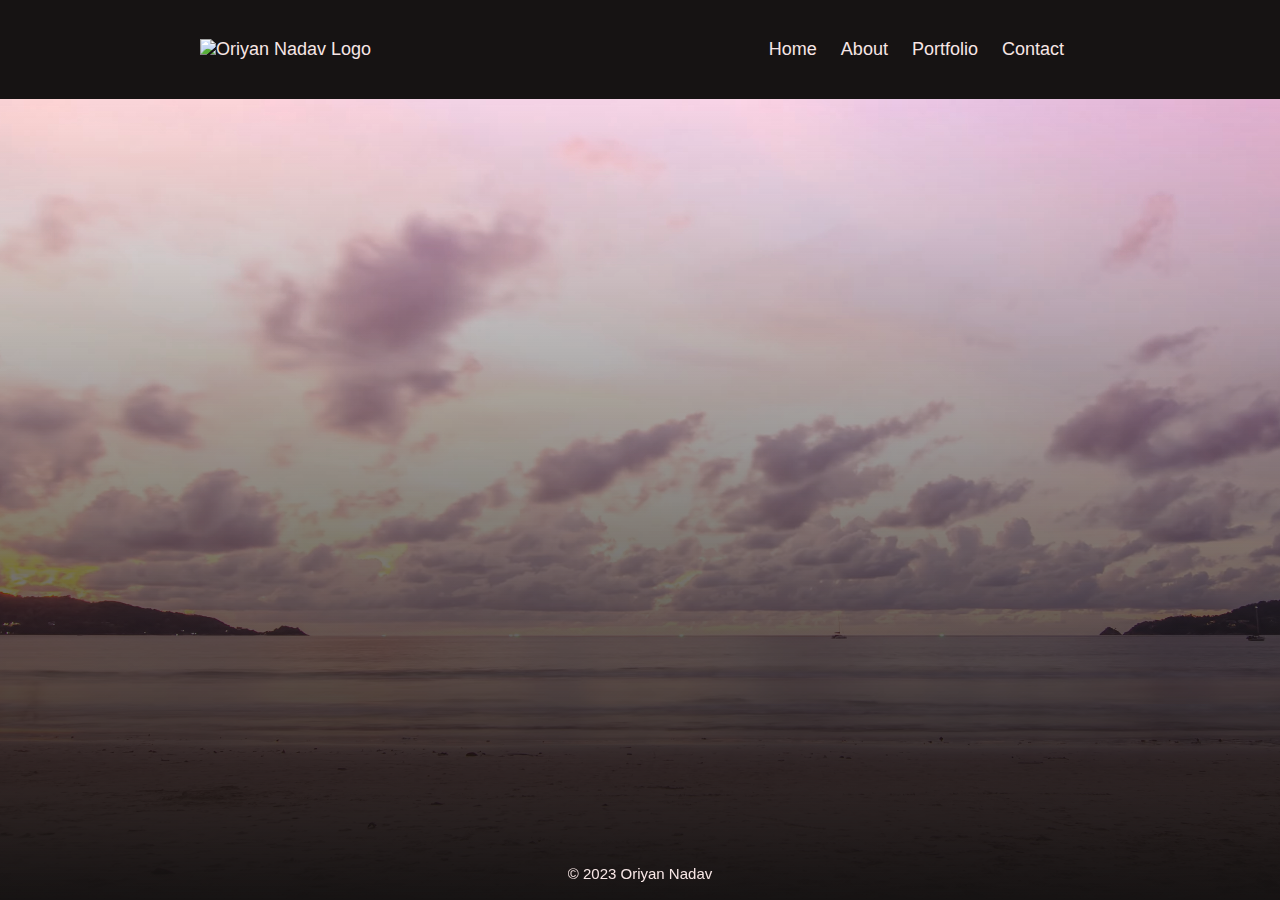
==== commit 80bf7cb9: "mobile autoplay video fix" ====
--- a/index.html
+++ b/index.html
@@ -55,7 +55,7 @@
                 <small>© 2023 Oriyan Nadav</small>
             </footer>
         </div>
-        <video id="video" preload="auto" muted autoplay loop>
+        <video id="video" autoplay loop muted>
             <source src="img/video.mp4" type="video/mp4">
             <source src="img/video.webm" type="video/webm">
         </video>
